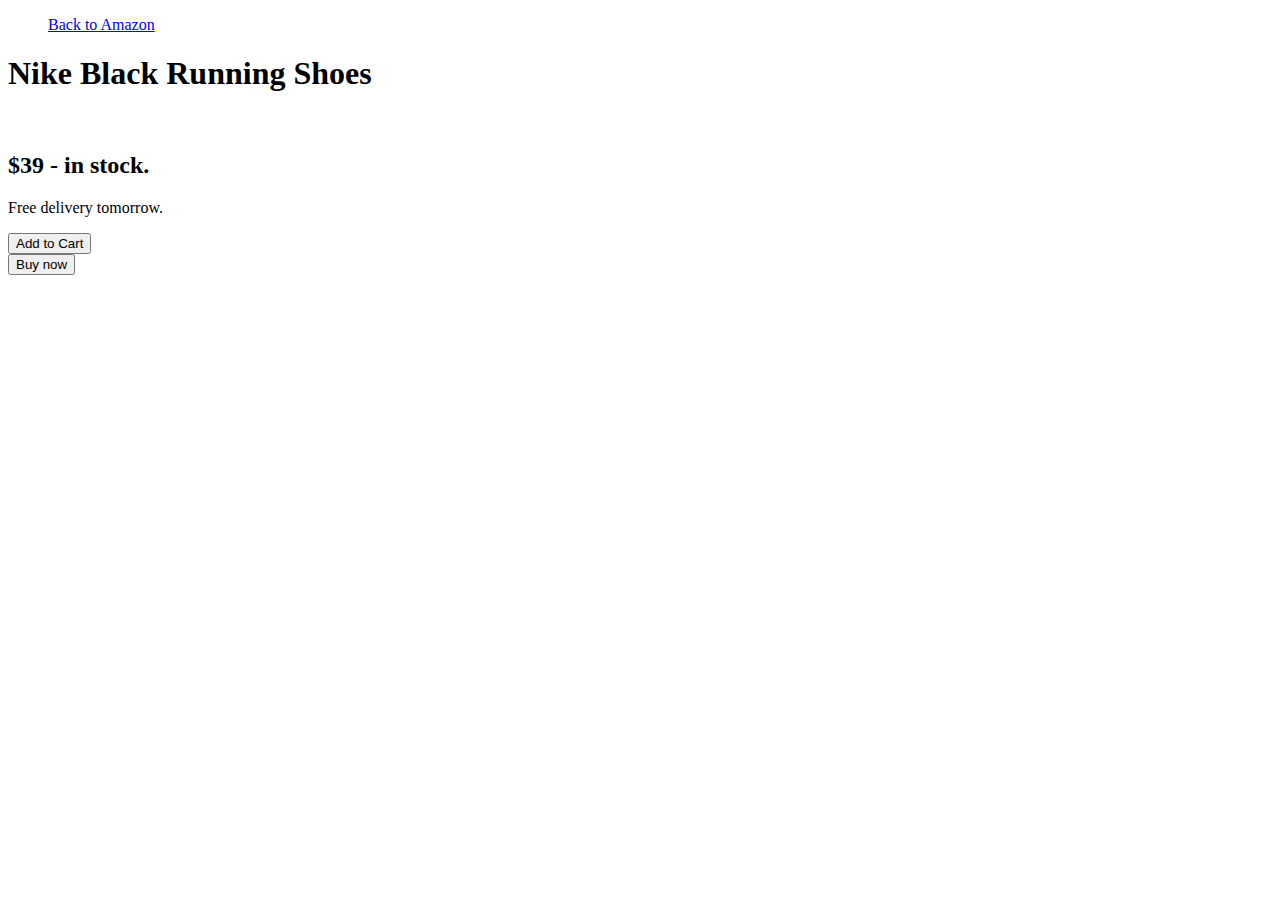
==== poli/index.html @ f3fcc02a "added styles" ====
<!DOCTYPE html>
<html lang="en">
<head>
    <meta charset="UTF-8">
    <meta name="viewport" content="width=device-width, initial-scale=1.0">
    <!-- my styles linking -->
    <link rel="stylesheets" href="styles/style.css">
    <title>Testing Waters</title>
</head>
<body>
    <header id="header">
        <nav>
            <ul><a href="https://www.amazon.com/">Back to Amazon</a></ul>
        </nav>
    </header>

     <h1> Nike Black Running Shoes</h1>
   <br>
        <p><h2> $39 - in stock.</h2></p>
        <p>Free delivery tomorrow.</p>
    <button class="cart_button"> Add to Cart</button>
    <div id="buy_button">
        <button>Buy now</button>
    </div>

    
</body>
</html>
---- poli/styles/style.css ----
* {
    padding: 0px;
    margin: 200;
    background-color: aqua;
}

#header {
    color: brown;
    border-right: 90px;

}
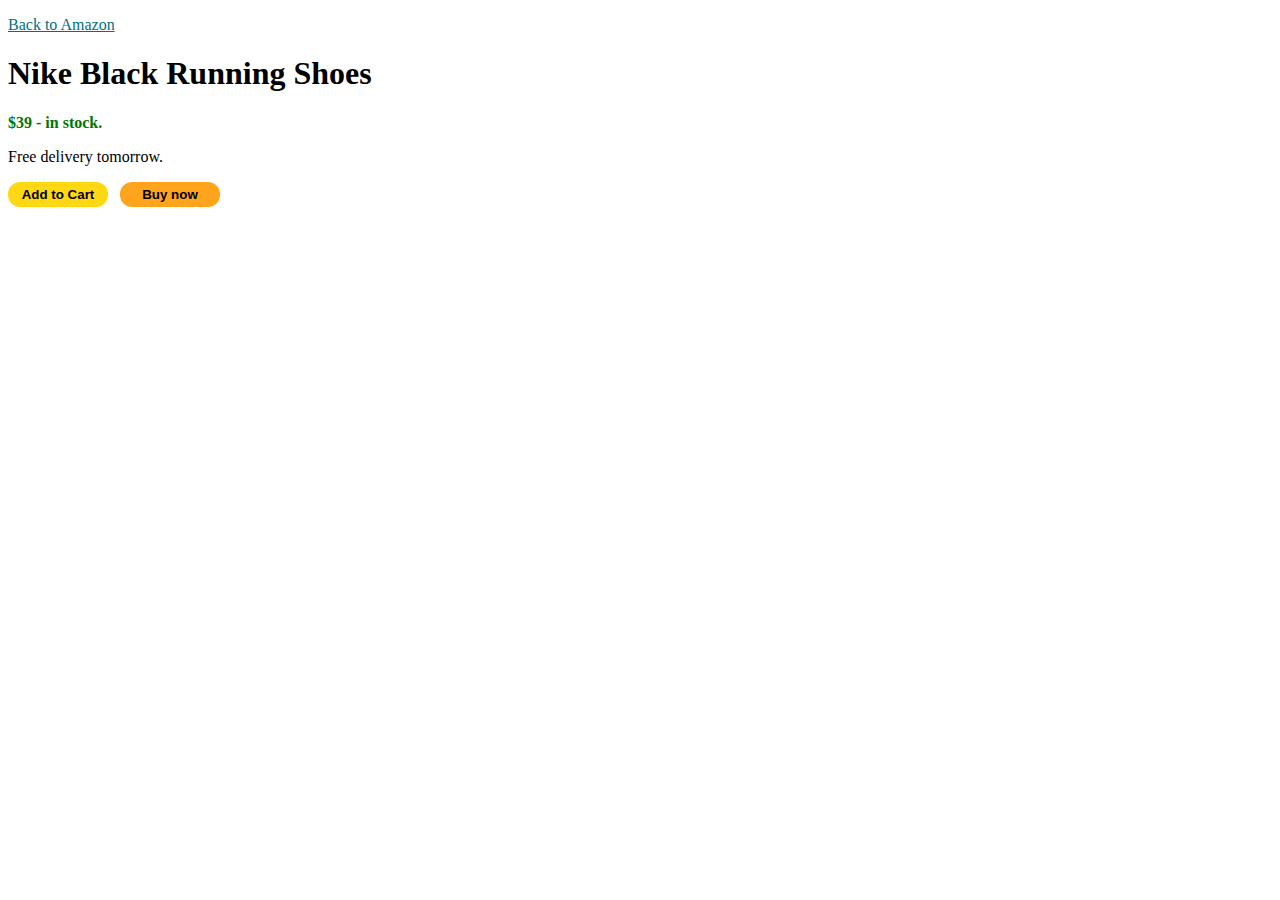
==== commit 64092d2b: "completed work" ====
--- a/poli/index.html
+++ b/poli/index.html
@@ -4,25 +4,30 @@
     <meta charset="UTF-8">
     <meta name="viewport" content="width=device-width, initial-scale=1.0">
     <!-- my styles linking -->
-    <link rel="stylesheets" href="styles/style.css">
+    <link rel="stylesheet" href="styles/style.css">
+
     <title>Testing Waters</title>
 </head>
 <body>
-    <header id="header">
+    <header class="header">
         <nav>
-            <ul><a href="https://www.amazon.com/">Back to Amazon</a></ul>
+          <p><a href="https://www.amazon.com/" id="amazon">Back to Amazon</a></p>
         </nav>
     </header>
 
      <h1> Nike Black Running Shoes</h1>
-   <br>
-        <p><h2> $39 - in stock.</h2></p>
+
+     <div id="price">
+        <p> $39 - in stock.</p>
+     </div>
+
         <p>Free delivery tomorrow.</p>
-    <button class="cart_button"> Add to Cart</button>
-    <div id="buy_button">
-        <button>Buy now</button>
-    </div>
-
+    <button class="cart-button"> 
+        Add to Cart
+    </button>
+    <button class="buy-button">
+        Buy now
+    </button>
     
 </body>
 </html>--- a/poli/styles/style.css
+++ b/poli/styles/style.css
@@ -1,11 +1,25 @@
-* {
-    padding: 0px;
-    margin: 200;
-    background-color: aqua;
+.cart-button {
+    height: 25px;
+    width: 100px;
+    border-radius: 12px;
+    border: none;
+    background-color: rgb(255, 216, 20);
+    font-weight: 550;
 }
-
-#header {
-    color: brown;
-    border-right: 90px;
-
+.buy-button {
+    height: 25px;
+    width: 100px;
+    border-radius: 12px;
+    border: none;
+    background-color: rgb(255, 164, 28);
+    font-weight: 550;
+    margin-left: 8px;
+} 
+#amazon {
+    color: rgb(0, 113, 133);
+    margin-top: 900;
+}
+#price {
+    color: rgb(0, 118, 0);
+    font-weight: bold;
 }